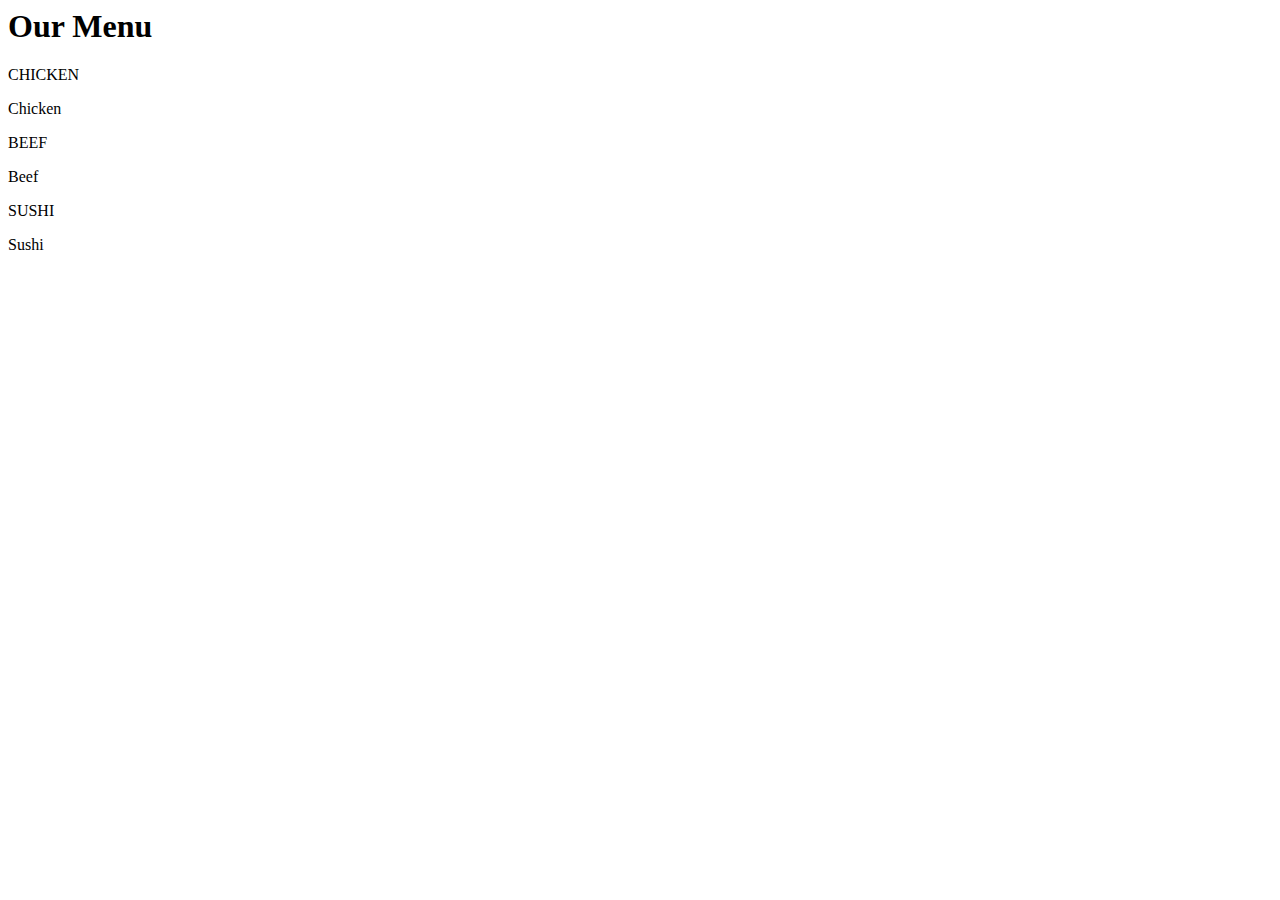
==== assignment1/index.html @ 05346853 "Updated Assignment" ====
<!DOCTYPE htm>

<html>
<head>

<meta name="viewport" content="width=device-width, initial-scale=1">
<link rel="stylesheet" href="Css/style.css">
</head>

<body>
<h1>
Our Menu
</h1>
</body>


<div class = "row">

    <div class="col-lg-3 col-md-6 col-sm-12">CHICKEN
        <p class = "chicken">Chicken</p></div>  
    <div class="col-lg-3 col-md-6 col-sm-12">
        
        BEEF
        <p class = "Beef">Beef</p></div> 
    <div class="col-lg-3 col-md-12 col-sm-12">
        SUSHI
    <p class = "Sushi">Sushi</p></div>


</div>








</html>
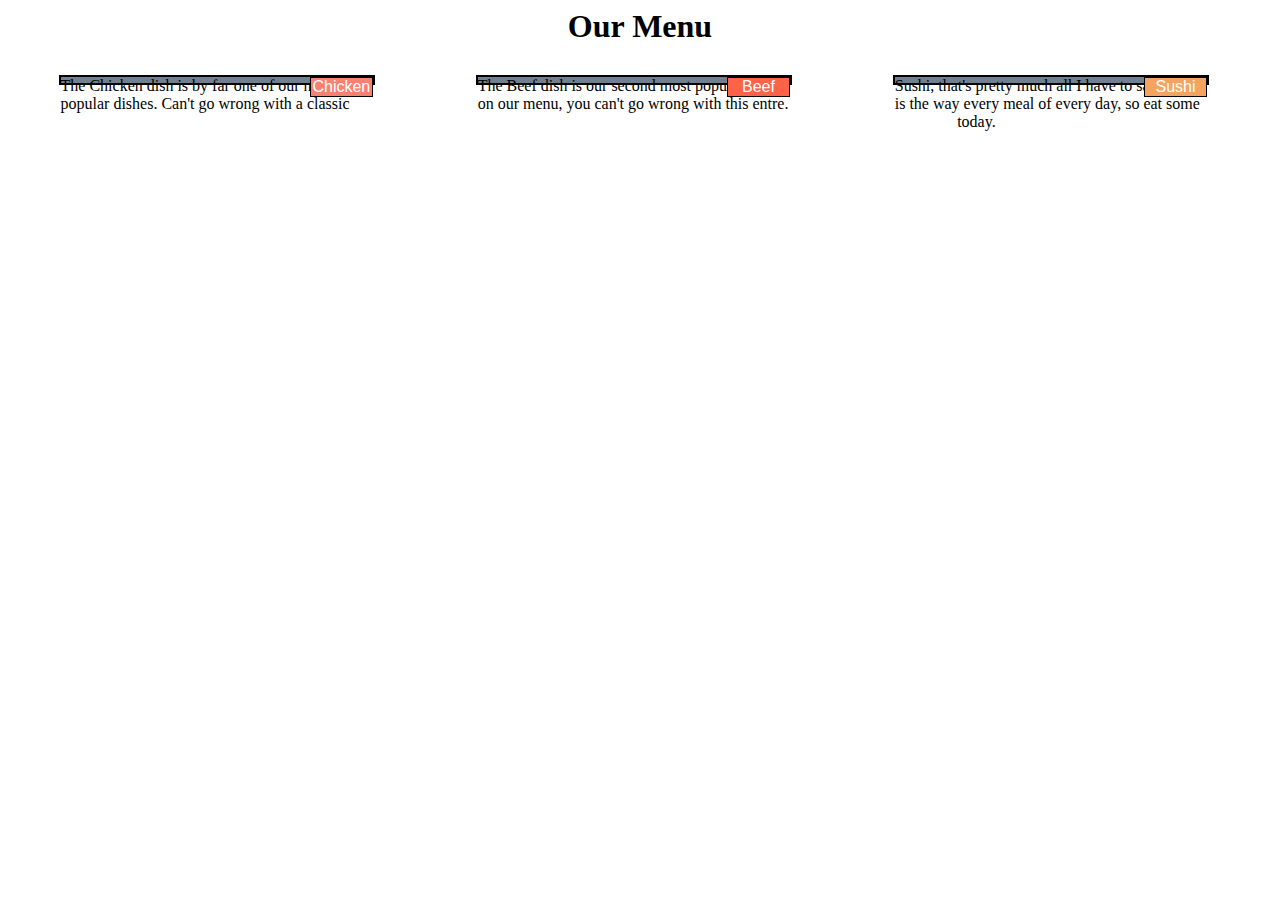
==== commit 15973fb4: "Updated Assignment 1 code" ====
--- a/assignment1/index.html
+++ b/assignment1/index.html
@@ -4,7 +4,7 @@
 <head>
 
 <meta name="viewport" content="width=device-width, initial-scale=1">
-<link rel="stylesheet" href="Css/style.css">
+<link rel="stylesheet" href="CSS/style.css">
 </head>
 
 <body>
@@ -16,14 +16,13 @@
 
 <div class = "row">
 
-    <div class="col-lg-3 col-md-6 col-sm-12">CHICKEN
-        <p class = "chicken">Chicken</p></div>  
+    <div class="col-lg-3 col-md-6 col-sm-12">The Chicken dish is by far one of our most popular dishes. Can't go wrong with a classic
+        <p class = "Chicken">Chicken</p></div>  
     <div class="col-lg-3 col-md-6 col-sm-12">
-        
-        BEEF
+        The Beef dish is our second most popular choice on our menu, you can't go wrong with this entre.
         <p class = "Beef">Beef</p></div> 
-    <div class="col-lg-3 col-md-12 col-sm-12">
-        SUSHI
+    <div class="col-lg-3 col-md-11 col-sm-12">
+        Sushi, that's pretty much all I have to say. Sushi is the way every meal of every day, so eat some today. 
     <p class = "Sushi">Sushi</p></div>
 
 
--- a/assignment1/CSS/style.css
+++ b/assignment1/CSS/style.css
@@ -0,0 +1,227 @@
+* {
+  box-sizing: border-box;
+}
+
+
+
+h1 {
+  text-align: center;
+  margin-bottom: 30px;
+}
+
+p {
+  border: 2px solid black;
+  width: 20%;
+  height: 20px;
+  margin-right: auto;
+  margin-left: auto;
+  font-family: Helvetica;
+  color: white;
+  text-align: center;
+}
+.Chicken {
+  background-color: salmon;
+
+}
+
+.Beef{
+background-color: #ff6347;
+}
+
+.Sushi {
+  background-color: sandybrown;
+}
+/* Simple Responsive Framework. */
+.row {
+  width: 100%;
+  text-align: left;
+  background-color: slategray;
+}
+
+/********** Large devices only **********/
+@media (min-width: 1200px) {
+  p, .col-lg-1, .col-lg-2, .col-lg-3, .col-lg-4, .col-lg-5, .col-lg-6, .col-lg-7, .col-lg-8, .col-lg-9, .col-lg-10, .col-lg-11, .col-lg-12 {
+    float: left;
+    margin-left: 4%;
+    margin-right: 4%;
+    border: 2px solid black;
+    background-color: slategray;
+  }
+ 
+  p {
+    border: 1px solid black;
+    width: 20%;
+    height: 20px;
+    margin-right: auto;
+    margin-left: auto;
+    font-family: Helvetica;
+    color: white;
+    text-align: center;
+    position: relative;
+    left: 80%;
+    bottom: 52px;
+    
+}
+  
+  }
+  .col-lg-1 {
+    width: 8.33%;
+  }
+  .col-lg-2 {
+    width: 16.66%;
+  }
+  .col-lg-3 {
+    width: 25%;
+    position: relative;
+    height: 10px;
+  }
+  .col-lg-4 {
+    width: 33.33%;
+  }
+  .col-lg-5 {
+    width: 41.66%;
+  }
+  .col-lg-6 {
+    width: 50%;
+  }
+  .col-lg-7 {
+    width: 58.33%;
+  }
+  .col-lg-8 {
+    width: 66.66%;
+  }
+  .col-lg-9 {
+    width: 74.99%;
+  }
+  .col-lg-10 {
+    width: 83.33%;
+  }
+  .col-lg-11 {
+    width: 91.66%;
+  }
+  .col-lg-12 {
+    width: 100%;
+  }
+
+
+/********** Medium devices only **********/
+@media (min-width: 950px) and (max-width: 1199pp, .col-md-1, .col-md-2, .col-md-3, .col-md-4, .col-md-5, .col-md-6, .col-md-7, .col-md-8, .col-md-9, .col-md-10, .col-md-11, .col-md-12 {
+    float: left;
+    margin-bottom: 2px;
+    margin-left: 1%;
+    margin-right: 1%;
+    border: 2px solid black;
+    background-color: slategray;
+  }
+  p {
+      border: 1px solid black;
+      width: 20%;
+      height: 20px;
+      margin-right: auto;
+      margin-left: auto;
+      font-family: Helvetica;
+      color: white;
+      text-align: center;
+      position: relative;
+      left: 80%;
+      bottom: 18px;
+      
+  }
+  .col-md-1 {
+    width: 8.33%;
+  }
+  .col-md-2 {
+    width: 16.66%;
+  }
+  .col-md-3 {
+    width: 25%;
+  }
+  .col-md-4 {
+    width: 33.33%;
+  }
+  .col-md-5 {
+    width: 41.66%;
+  }
+  .col-md-6 {
+    width: 48%;
+  }
+  .col-md-7 {
+    width: 58.33%;
+  }
+  .col-md-8 {
+    width: 66.66%;
+  }
+  .col-md-9 {
+    width: 74.99%;
+  }
+  .col-md-10 {
+    width: 83.33%;
+  }
+  .col-md-11 {
+    width: 98%;
+  }
+  .col-md-12 {
+    width: 100%;
+  }
+}
+
+/********** Small devices only **********/
+@media (max-width: 949px) {
+  p, .col-sm-1, .col-sm-2, .col-sm-3, .col-sm-4, .col-sm-5, .col-sm-6, .col-sm-7, .col-sm-8, .col-sm-9, .col-sm-10, .col-sm-11, .col-sm-12 {
+    float: left;
+    margin-bottom: 2px;
+    border: 2px solid black;
+    background-color: slategray;
+  }
+  p {
+      border: 1px solid black;
+      width: 20%;
+      height: 20px;
+      margin-right: auto;
+      margin-left: auto;
+      font-family: Helvetica;
+      color: white;
+      text-align: center;
+      position: relative;
+      left: 80%;
+      bottom: 18px;
+      
+
+  }
+  .col-sm-1 {
+    width: 8.33%;
+  }
+  .col-sm-2 {
+    width: 16.66%;
+  }
+  .col-sm-3 {
+    width: 25%;
+  }
+  .col-sm-4 {
+    width: 33.33%;
+  }
+  .col-sm-5 {
+    width: 41.66%;
+  }
+  .col-sm-6 {
+    width: 50%;
+  }
+  .col-sm-7 {
+    width: 58.33%;
+  }
+  .col-sm-8 {
+    width: 66.66%;
+  }
+  .col-sm-9 {
+    width: 74.99%;
+  }
+  .col-sm-10 {
+    width: 83.33%;
+  }
+  .col-sm-11 {
+    width: 91.66%;
+  }
+  .col-sm-12 {
+    width: 100%;
+  }
+}